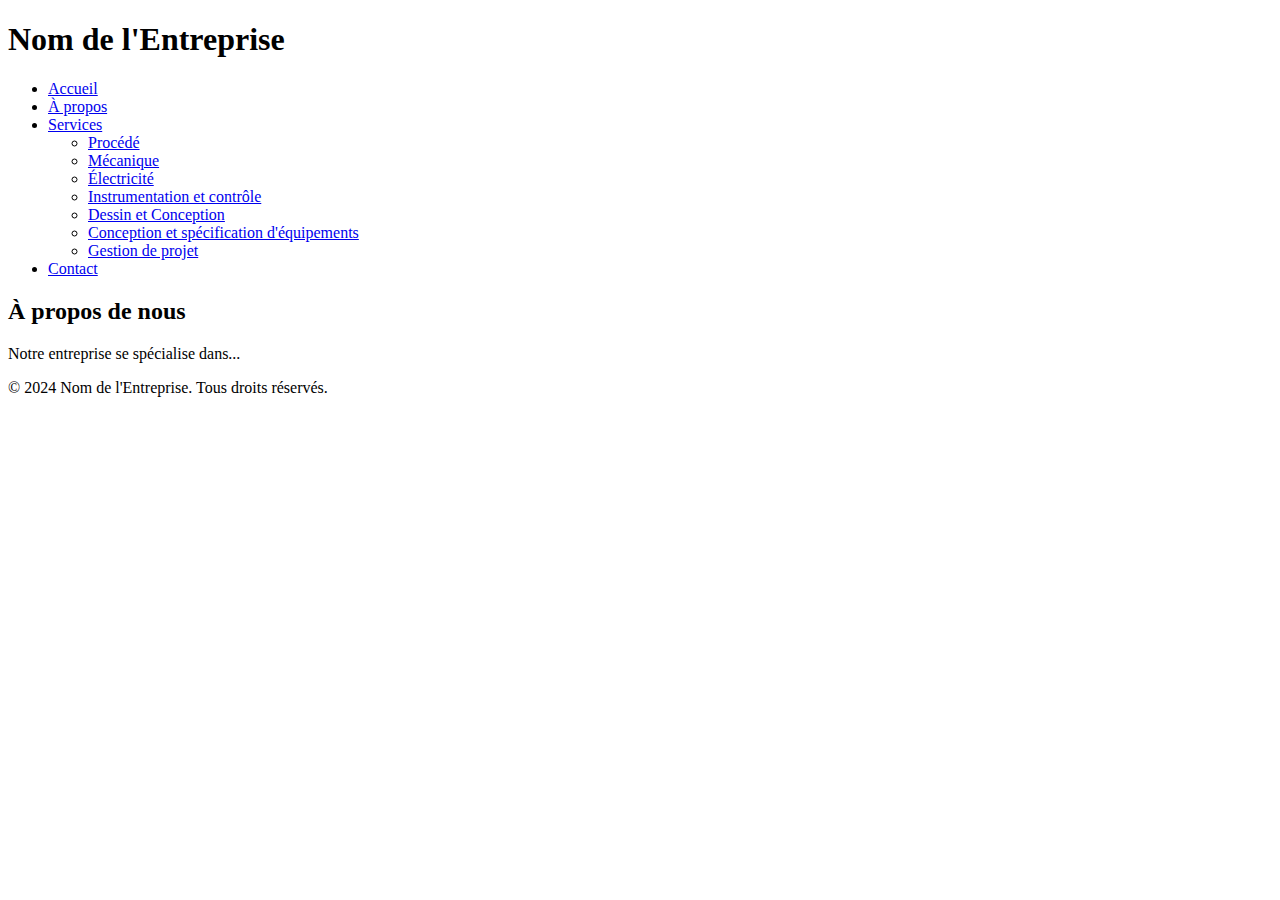
==== about.html @ 3e1aab06 "Add files via upload" ====
<!DOCTYPE html>
<html lang="fr">
<head>
    <meta charset="UTF-8">
    <meta name="viewport" content="width=device-width, initial-scale=1.0">
    <title>À propos - Nom de l'Entreprise</title>
    <link rel="stylesheet" href="css/styles.css">
</head>
<body>
    <header>
        <h1>Nom de l'Entreprise</h1>
        <nav>
            <ul>
                <li><a href="index.html">Accueil</a></li>
                <li><a href="about.html">À propos</a></li>
                <li class="dropdown">
                    <a href="services.html" class="dropdown-toggle" id="services-toggle">Services</a>
                    <ul class="dropdown-menu" id="dropdown-menu">
                        <li><a href="#">Procédé</a></li>
                        <li><a href="#">Mécanique</a></li>
                        <li><a href="#">Électricité</a></li>
                        <li><a href="#">Instrumentation et contrôle</a></li>
                        <li><a href="#">Dessin et Conception</a></li>
                        <li><a href="#">Conception et spécification d'équipements</a></li>
                        <li><a href="#">Gestion de projet</a></li>
                    </ul>
                </li>
                <li><a href="contact.html">Contact</a></li>
            </ul>
        </nav>
    </header>
    <main>
        <section>
            <h2>À propos de nous</h2>
            <p>Notre entreprise se spécialise dans...</p>
        </section>
    </main>
    <footer>
        <p>&copy; 2024 Nom de l'Entreprise. Tous droits réservés.</p>
    </footer>
    <script src="js/scripts.js"></script>
</body>
</html>
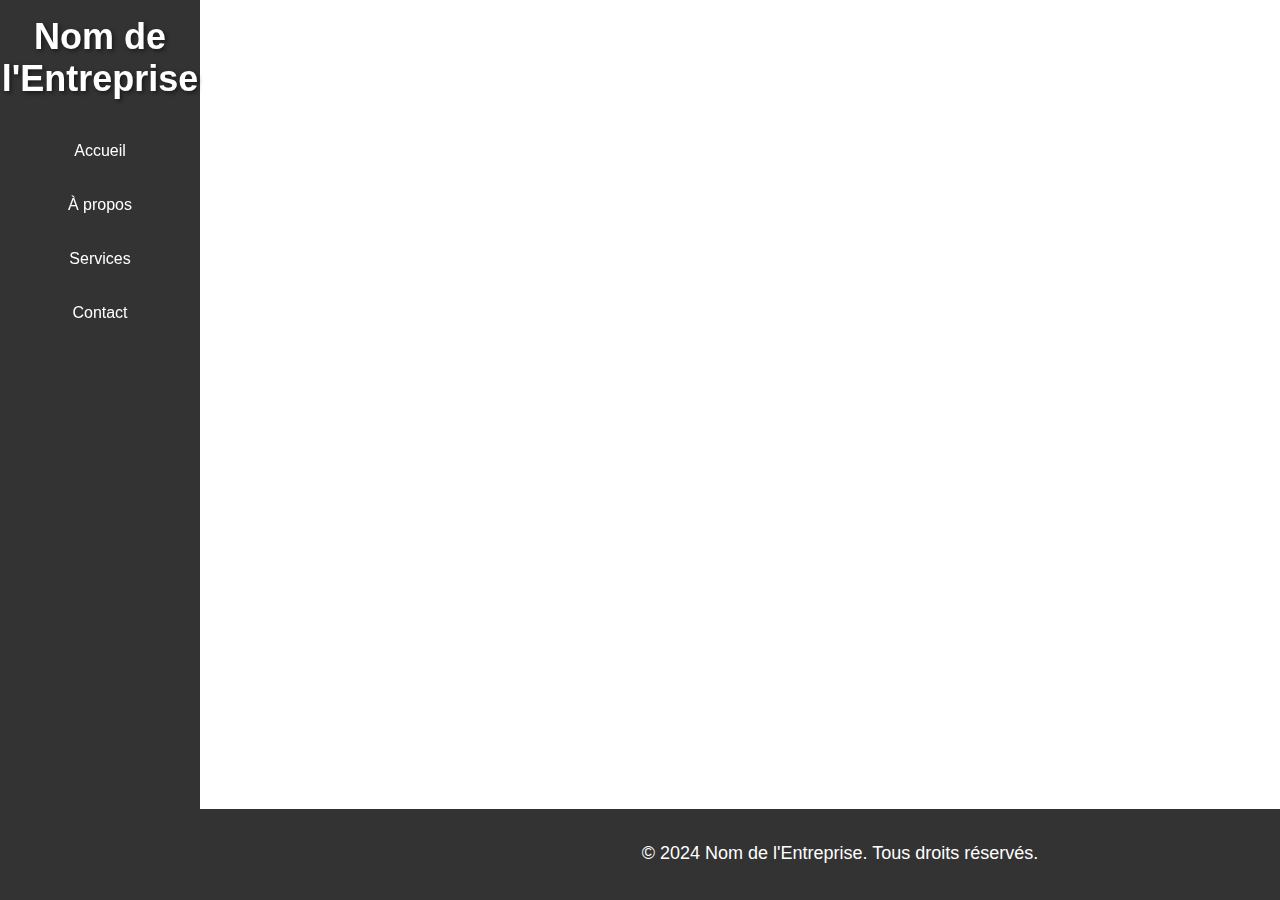
==== commit 8926a1dd: "Mofif des code html" ====
--- a/about.html
+++ b/about.html
@@ -4,7 +4,7 @@
     <meta charset="UTF-8">
     <meta name="viewport" content="width=device-width, initial-scale=1.0">
     <title>À propos - Nom de l'Entreprise</title>
-    <link rel="stylesheet" href="css/styles.css">
+    <link rel="stylesheet" href="../css/styles.css">
 </head>
 <body>
     <header>
@@ -38,6 +38,6 @@
     <footer>
         <p>&copy; 2024 Nom de l'Entreprise. Tous droits réservés.</p>
     </footer>
-    <script src="js/scripts.js"></script>
+    <script src="../js/scripts.js"></script>
 </body>
 </html>
--- a/css/styles.css
+++ b/css/styles.css
@@ -0,0 +1,144 @@
+body {
+    margin: 0;
+    padding: 0;
+    font-family: Arial, sans-serif;
+    background-image: src('image/DDC_Site_Complet.jpg');
+    background-size: cover;
+    background-position: center;
+    color: #ffffff;
+}
+.container {
+    max-width: 800px;
+    margin: 0 auto;
+    padding: 20px;
+    text-align: center;
+}
+h1 {
+    font-size: 36px;
+    font-weight: bold;
+    text-shadow: 2px 2px 4px rgba(0, 0, 0, 0.5);
+}
+p {
+    font-size: 18px;
+    margin-bottom: 20px;
+}
+.cta-button {
+    display: inline-block;
+    padding: 10px 20px;
+    background-color: #ff6600;
+    color: #ffffff;
+    font-size: 16px;
+    font-weight: bold;
+    text-decoration: none;
+    border-radius: 5px;
+}
+.arrow-down {
+    font-size: 24px;
+    margin-top: 20px;
+}
+
+header {
+    background-color: #333;
+    color: white;
+    padding: 1em 0;
+    text-align: center;
+    position: fixed;
+    width: 200px;
+    height: 100%;
+    top: 0;
+    left: 0;
+}
+
+header h1 {
+    margin-top: 0;
+}
+
+nav ul {
+    list-style: none;
+    padding: 0;
+    margin-top: 2em;
+}
+
+nav ul li {
+    margin: 1em 0;
+    position: relative;
+}
+
+nav ul li a {
+    color: white;
+    text-decoration: none;
+    display: block;
+    padding: 10px;
+}
+
+/* Styles pour l'élément de menu sélectionné */
+nav ul li a.selected {
+    background-color: #555;
+}
+
+main {
+    margin-left: 220px; /* Ajuste la marge pour compenser la largeur du menu */
+    padding: 2em;
+}
+
+footer {
+    background-color: #333;
+    color: white;
+    text-align: center;
+    padding: 1em 0;
+    position: fixed;
+    width: 100%;
+    bottom: 0;
+    left: 200px; /* Ajuste la largeur du footer pour correspondre au menu */
+}
+
+section {
+    opacity: 0;
+    transform: translateY(50px);
+    transition: opacity 0.6s ease-out, transform 0.6s ease-out;
+}
+
+section.visible {
+    opacity: 1;
+    transform: translateY(0);
+}
+
+.floating-image {
+    float: right;
+    margin: 0 0 1em 1em;
+    width: 200px; /* Ajuste la taille de l'image selon tes besoins */
+}
+
+/* Styles pour la liste déroulante */
+.dropdown-menu {
+    display: none;
+    position: relative; /* Positionne de manière relative pour décaler les autres éléments */
+    background-color: #444;
+    min-width: 200px;
+    box-shadow: 0px 8px 16px 0px rgba(0,0,0,0.2);
+    z-index: 1;
+}
+
+.dropdown-menu li {
+    color: white;
+    padding: 12px 16px;
+    text-decoration: none;
+    display: block;
+}
+
+.dropdown-menu li a {
+    color: white;
+    text-decoration: none;
+}
+
+.dropdown-menu li:hover {
+    background-color: #555;
+}
+
+.dropdown:hover .dropdown-menu {
+    display: block;
+}
+
+.dropdown-open ~ li {
+    margin-top: 200px; /* Ajustez cette valeur en fonction de la hauteur de la liste déroulante */
+}
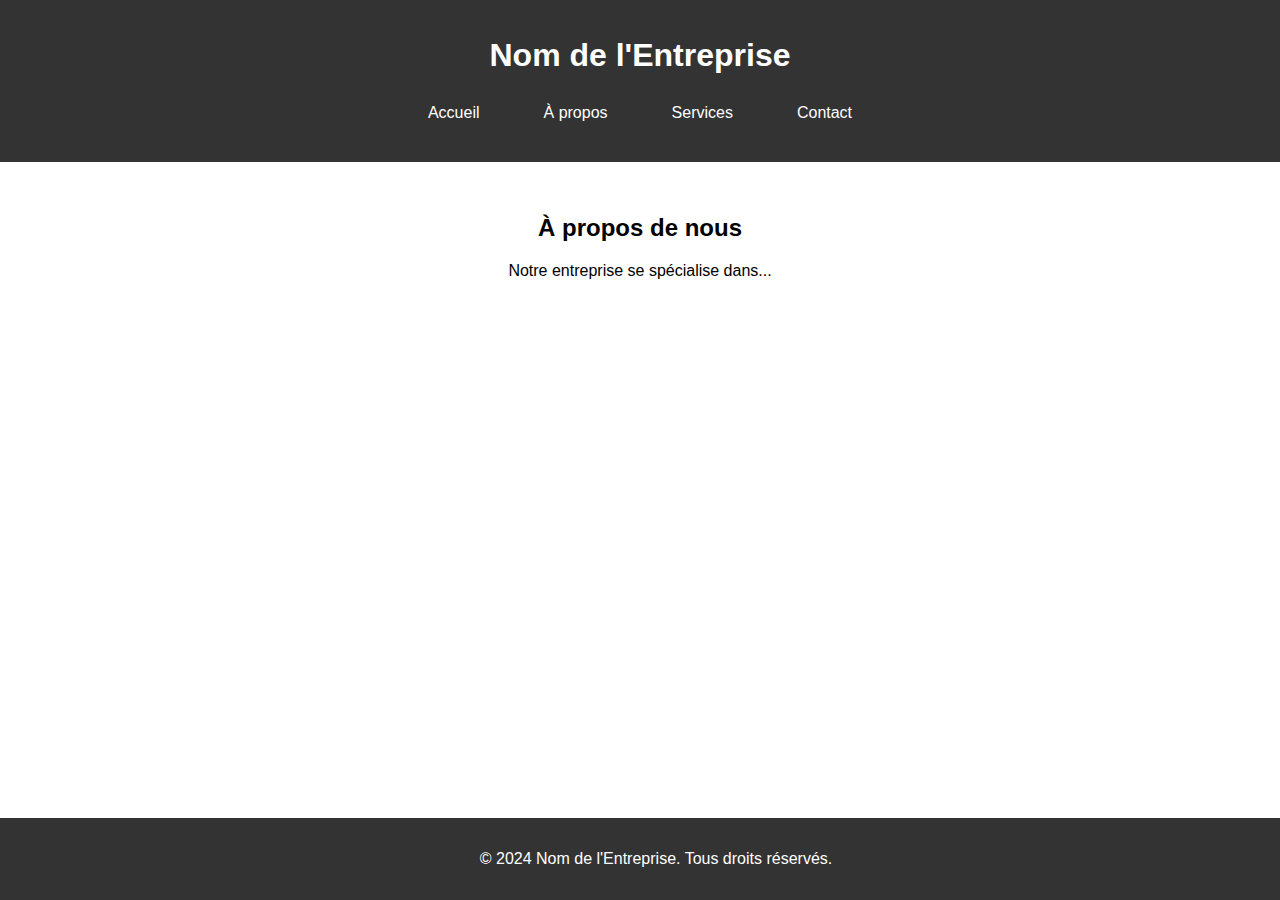
==== commit ca5daee0: "update" ====
--- a/about.html
+++ b/about.html
@@ -10,6 +10,11 @@
     <header>
         <h1>Nom de l'Entreprise</h1>
         <nav>
+            <div class="menu-toggle" id="menu-toggle">
+                <div class="bar"></div>
+                <div class="bar"></div>
+                <div class="bar"></div>
+            </div>
             <ul>
                 <li><a href="index.html">Accueil</a></li>
                 <li><a href="about.html">À propos</a></li>
--- a/css/styles.css
+++ b/css/styles.css
@@ -1,144 +1,173 @@
 body {
+    font-family: Arial, sans-serif;
     margin: 0;
     padding: 0;
-    font-family: Arial, sans-serif;
-    background-image: src('image/DDC_Site_Complet.jpg');
-    background-size: cover;
-    background-position: center;
-    color: #ffffff;
-}
-.container {
-    max-width: 800px;
-    margin: 0 auto;
-    padding: 20px;
-    text-align: center;
-}
-h1 {
-    font-size: 36px;
-    font-weight: bold;
-    text-shadow: 2px 2px 4px rgba(0, 0, 0, 0.5);
-}
-p {
-    font-size: 18px;
-    margin-bottom: 20px;
-}
-.cta-button {
-    display: inline-block;
-    padding: 10px 20px;
-    background-color: #ff6600;
-    color: #ffffff;
-    font-size: 16px;
-    font-weight: bold;
-    text-decoration: none;
-    border-radius: 5px;
-}
-.arrow-down {
-    font-size: 24px;
-    margin-top: 20px;
+    box-sizing: border-box;
 }
 
 header {
     background-color: #333;
     color: white;
-    padding: 1em 0;
+    padding: 1rem;
     text-align: center;
-    position: fixed;
-    width: 200px;
-    height: 100%;
-    top: 0;
-    left: 0;
-}
-
-header h1 {
-    margin-top: 0;
 }
 
 nav ul {
     list-style: none;
     padding: 0;
-    margin-top: 2em;
+    display: flex;
+    justify-content: center;
 }
 
-nav ul li {
-    margin: 1em 0;
-    position: relative;
+    nav ul li {
+        margin: 0 1rem;
+        position: relative;
+    }
+
+        nav ul li a {
+            color: white;
+            text-decoration: none;
+            padding: 0.5rem 1rem;
+            display: block;
+        }
+
+        nav ul li .dropdown-menu {
+            display: none;
+            position: absolute;
+            top: 100%;
+            left: 0;
+            background-color: #444;
+            padding: 0;
+            list-style: none;
+            min-width: 200px;
+        }
+
+            nav ul li .dropdown-menu li {
+                margin: 0;
+            }
+
+                nav ul li .dropdown-menu li a {
+                    padding: 0.5rem 1rem;
+                    color: white;
+                }
+
+        nav ul li:hover .dropdown-menu {
+            display: block;
+        }
+
+main {
+    padding: 2rem;
+    text-align: center;
 }
 
-nav ul li a {
-    color: white;
-    text-decoration: none;
-    display: block;
-    padding: 10px;
+section {
+    margin-bottom: 2rem;
 }
 
-/* Styles pour l'élément de menu sélectionné */
-nav ul li a.selected {
-    background-color: #555;
+.floating-image {
+    max-width: 100%;
+    height: auto;
+    margin-top: 1rem;
 }
 
-main {
-    margin-left: 220px; /* Ajuste la marge pour compenser la largeur du menu */
-    padding: 2em;
+.arrow-down {
+    font-size: 2rem;
+    margin-top: 1rem;
+    cursor: pointer;
 }
 
 footer {
     background-color: #333;
     color: white;
     text-align: center;
-    padding: 1em 0;
+    padding: 1rem;
     position: fixed;
     width: 100%;
     bottom: 0;
-    left: 200px; /* Ajuste la largeur du footer pour correspondre au menu */
 }
 
-section {
-    opacity: 0;
-    transform: translateY(50px);
-    transition: opacity 0.6s ease-out, transform 0.6s ease-out;
+.slideshow {
+    position: relative;
+    height: 600px; /* Définissez la hauteur souhaitée */
+    overflow: hidden;
+    width: 100%;
 }
 
-section.visible {
-    opacity: 1;
-    transform: translateY(0);
+.slideshow-container {
+    display: flex;
+    height: 100%;
+    width: 300%;
+    animation: slide 30s infinite;
 }
 
-.floating-image {
-    float: right;
-    margin: 0 0 1em 1em;
-    width: 200px; /* Ajuste la taille de l'image selon tes besoins */
+.slide {
+    min-width: 100%;
+    height: 100%;
 }
 
-/* Styles pour la liste déroulante */
-.dropdown-menu {
-    display: none;
-    position: relative; /* Positionne de manière relative pour décaler les autres éléments */
-    background-color: #444;
-    min-width: 200px;
-    box-shadow: 0px 8px 16px 0px rgba(0,0,0,0.2);
-    z-index: 1;
+    .slide img {
+        width: 100%;
+        height: 100%;
+        object-fit: cover; /* Affiche l'image dans sa totalité */
+    }
+
+@keyframes slide {
+    0%, 20% {
+        transform: translateX(0);
+    }
+
+    25%, 45% {
+        transform: translateX(-100%);
+    }
+
+    50%, 70% {
+        transform: translateX(-200%);
+    }
+
+    75%, 100% {
+        transform: translateX(0);
+    }
 }
 
-.dropdown-menu li {
-    color: white;
-    padding: 12px 16px;
-    text-decoration: none;
-    display: block;
-}
 
-.dropdown-menu li a {
-    color: white;
-    text-decoration: none;
-}
+/* Media Queries pour mobile */
+@media (max-width: 768px) {
+    .menu-toggle {
+        display: flex;
+    }
 
-.dropdown-menu li:hover {
-    background-color: #555;
-}
+    nav ul {
+        display: none;
+        flex-direction: column;
+        width: 100%;
+        background-color: #333;
+        position: absolute;
+        top: 60px;
+        left: 0;
+    }
 
-.dropdown:hover .dropdown-menu {
-    display: block;
-}
+        nav ul li {
+            margin: 0;
+        }
 
-.dropdown-open ~ li {
-    margin-top: 200px; /* Ajustez cette valeur en fonction de la hauteur de la liste déroulante */
-}
+            nav ul li a {
+                padding: 1rem;
+                border-bottom: 1px solid #444;
+            }
+
+            nav ul li .dropdown-menu {
+                position: static;
+            }
+
+            nav ul li:hover .dropdown-menu {
+                display: none;
+            }
+
+            nav ul li.dropdown .dropdown-menu {
+                display: none;
+            }
+
+            nav ul li.dropdown:hover .dropdown-menu {
+                display: block;
+            }
+}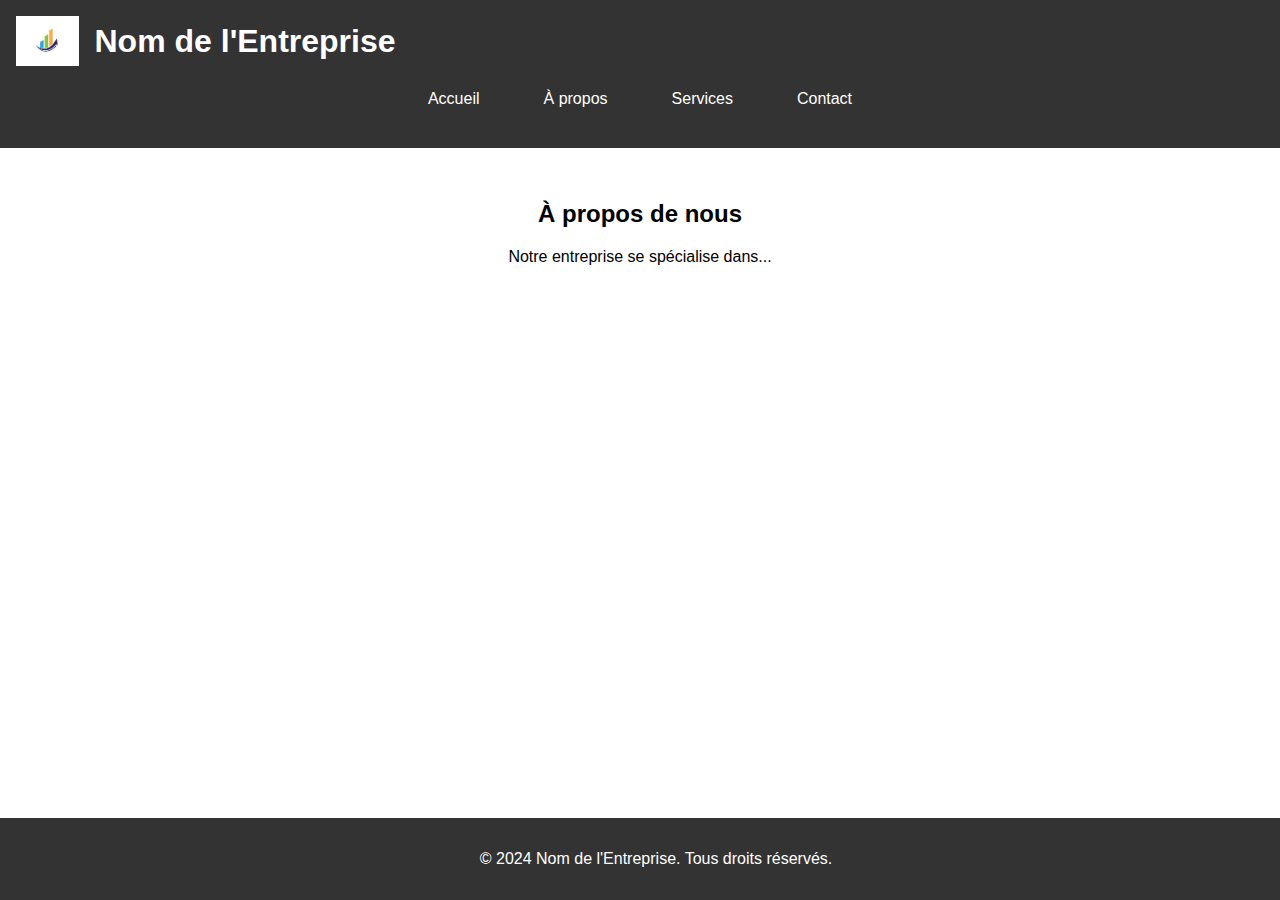
==== commit 601994c4: "Update" ====
--- a/about.html
+++ b/about.html
@@ -8,14 +8,17 @@
 </head>
 <body>
     <header>
-        <h1>Nom de l'Entreprise</h1>
+        <div class="header-container">
+            <img src="../image/exlogo.jpg" alt="Logo de l'entreprise" class="logo">
+            <h1 class="company-name">Nom de l'Entreprise</h1>
+        </div>
         <nav>
             <div class="menu-toggle" id="menu-toggle">
                 <div class="bar"></div>
                 <div class="bar"></div>
                 <div class="bar"></div>
             </div>
-            <ul>
+            <ul id="nav-menu">
                 <li><a href="index.html">Accueil</a></li>
                 <li><a href="about.html">À propos</a></li>
                 <li class="dropdown">
--- a/css/styles.css
+++ b/css/styles.css
@@ -11,6 +11,39 @@
     padding: 1rem;
     text-align: center;
 }
+
+.header-container {
+    display: flex;
+    align-items: center;
+    justify-content: flex-start;
+}
+
+.logo {
+    height: 50px;
+    margin-right: 1rem;
+}
+
+.company-name {
+    margin: 0;
+}
+
+nav {
+    position: relative;
+    z-index: 1000; /* Assurez-vous que le menu est au-dessus des autres éléments */
+}
+
+.menu-toggle {
+    display: none;
+    flex-direction: column;
+    cursor: pointer;
+}
+
+    .menu-toggle .bar {
+        width: 25px;
+        height: 3px;
+        background-color: white;
+        margin: 4px 0;
+    }
 
 nav ul {
     list-style: none;
@@ -97,7 +130,7 @@
     display: flex;
     height: 100%;
     width: 300%;
-    animation: slide 30s infinite;
+    animation: slide 30s infinite; /* Augmentez la durée de l'animation à 18 secondes */
 }
 
 .slide {
@@ -128,7 +161,6 @@
         transform: translateX(0);
     }
 }
-
 
 /* Media Queries pour mobile */
 @media (max-width: 768px) {
@@ -170,4 +202,4 @@
             nav ul li.dropdown:hover .dropdown-menu {
                 display: block;
             }
-}+}
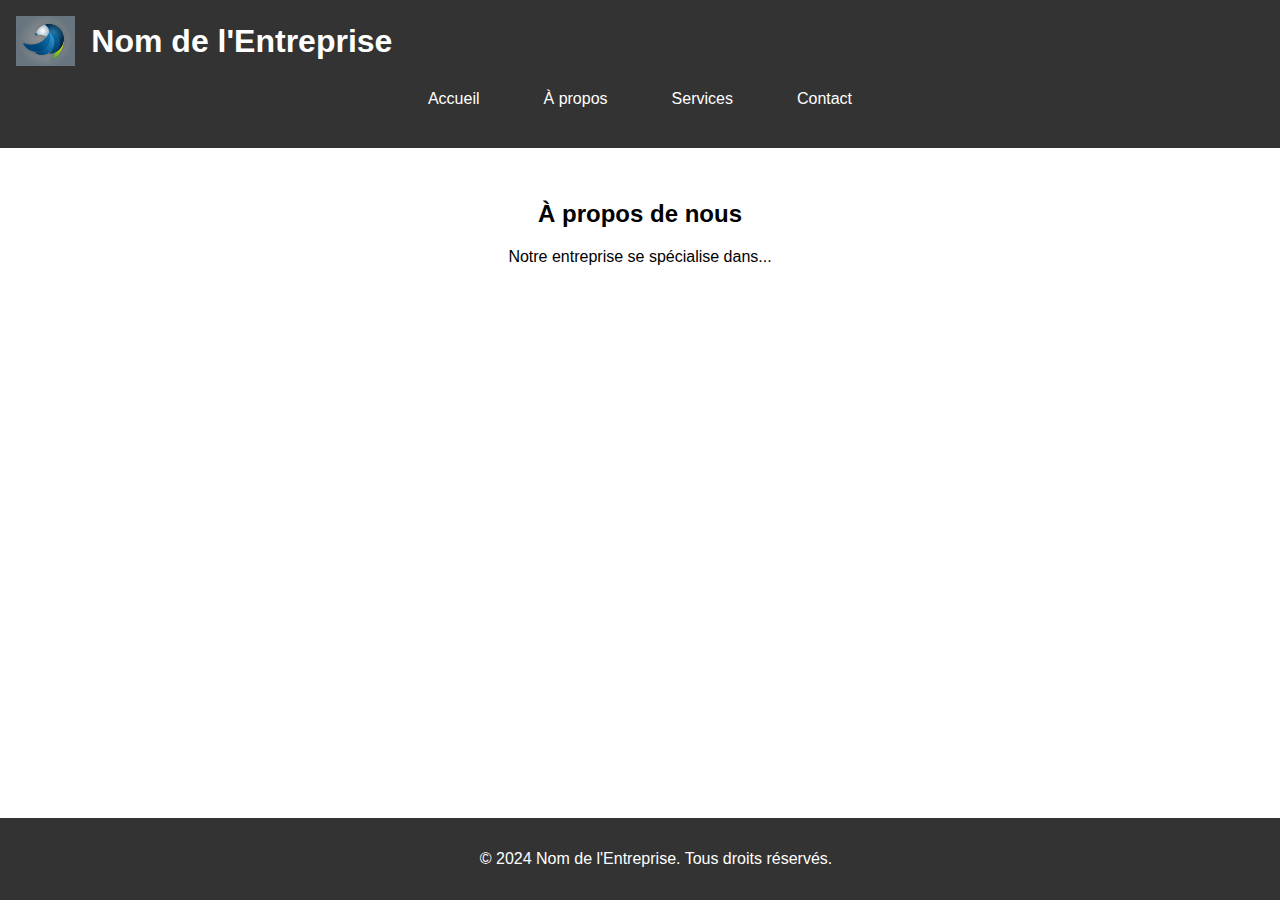
==== commit bbedce27: "ajout page intrumentation et controle" ====
--- a/about.html
+++ b/about.html
@@ -27,7 +27,7 @@
                         <li><a href="#">Procédé</a></li>
                         <li><a href="#">Mécanique</a></li>
                         <li><a href="#">Électricité</a></li>
-                        <li><a href="#">Instrumentation et contrôle</a></li>
+                        <li><a href="../Service/Intrum_controle.html">Instrumentation et contrôle</a></li>
                         <li><a href="#">Dessin et Conception</a></li>
                         <li><a href="#">Conception et spécification d'équipements</a></li>
                         <li><a href="#">Gestion de projet</a></li>
--- a/css/styles.css
+++ b/css/styles.css
@@ -101,6 +101,7 @@
     max-width: 100%;
     height: auto;
     margin-top: 1rem;
+    
 }
 
 .arrow-down {
